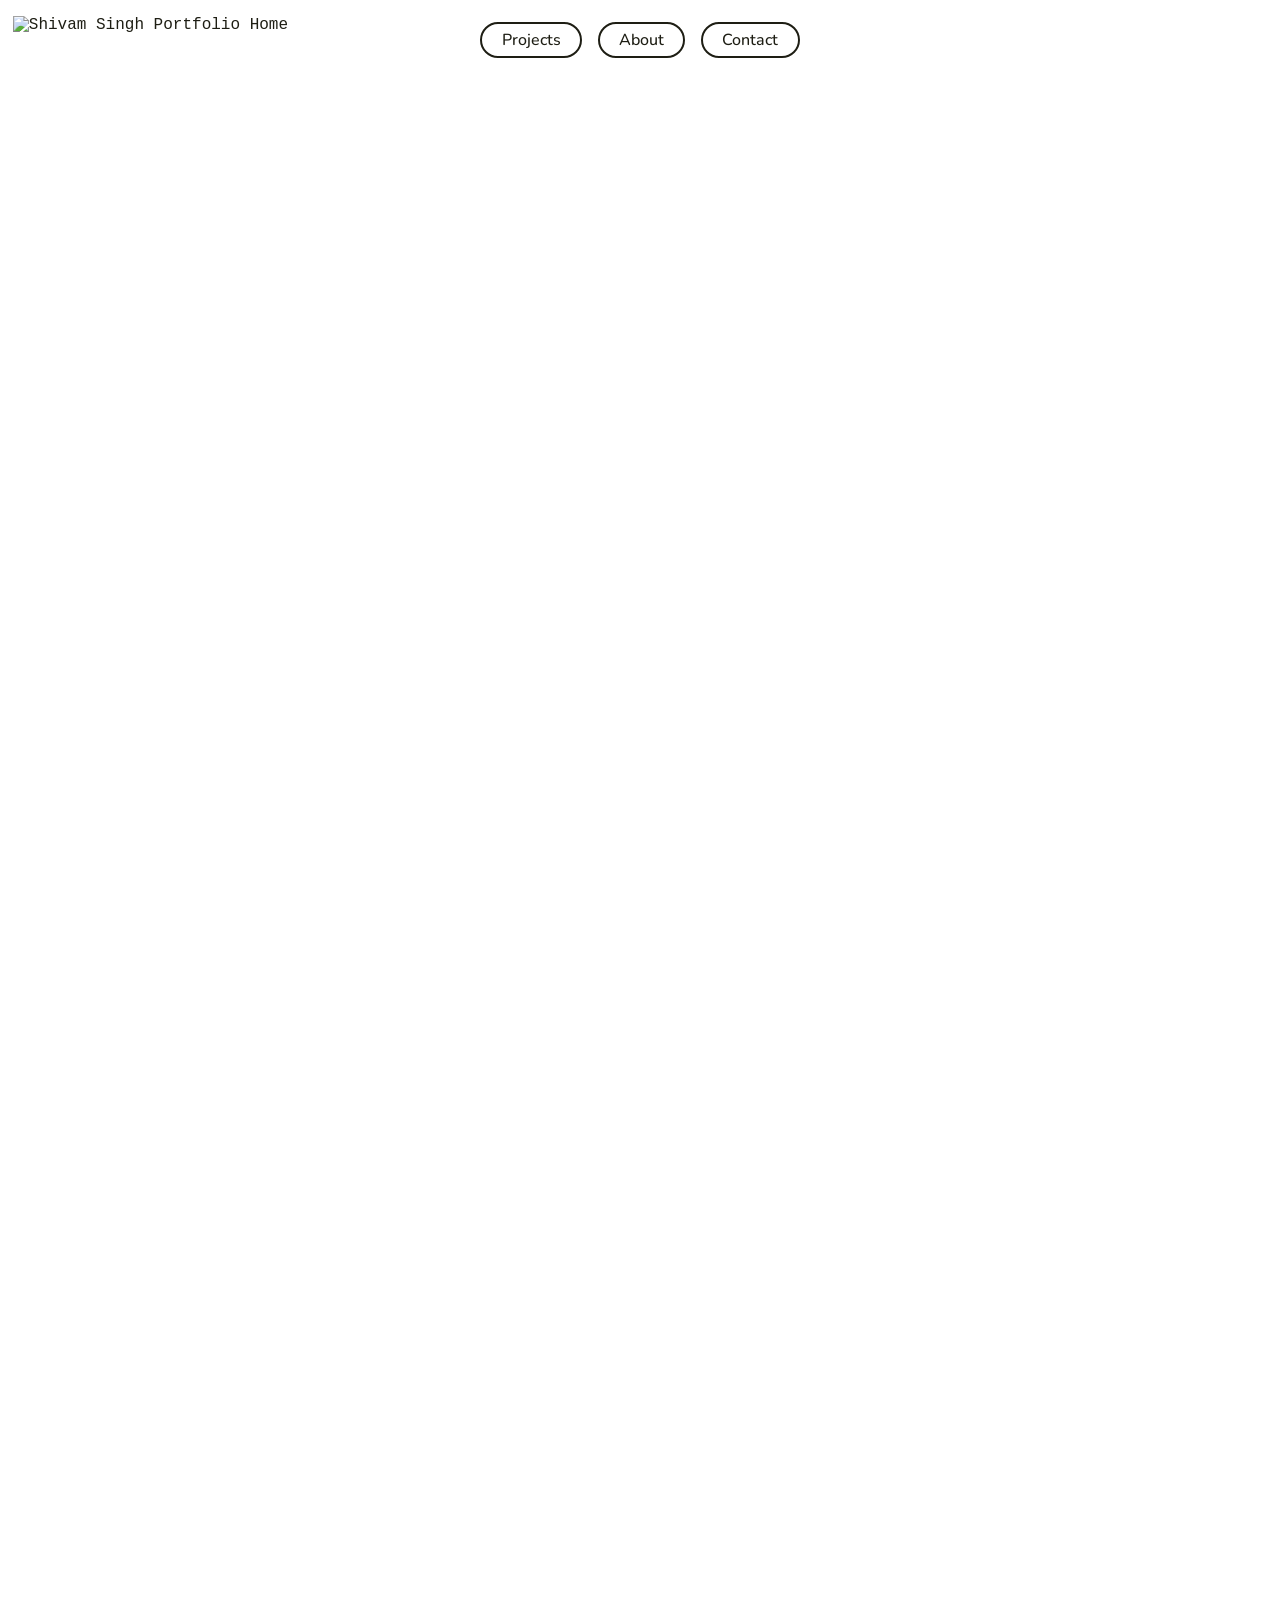
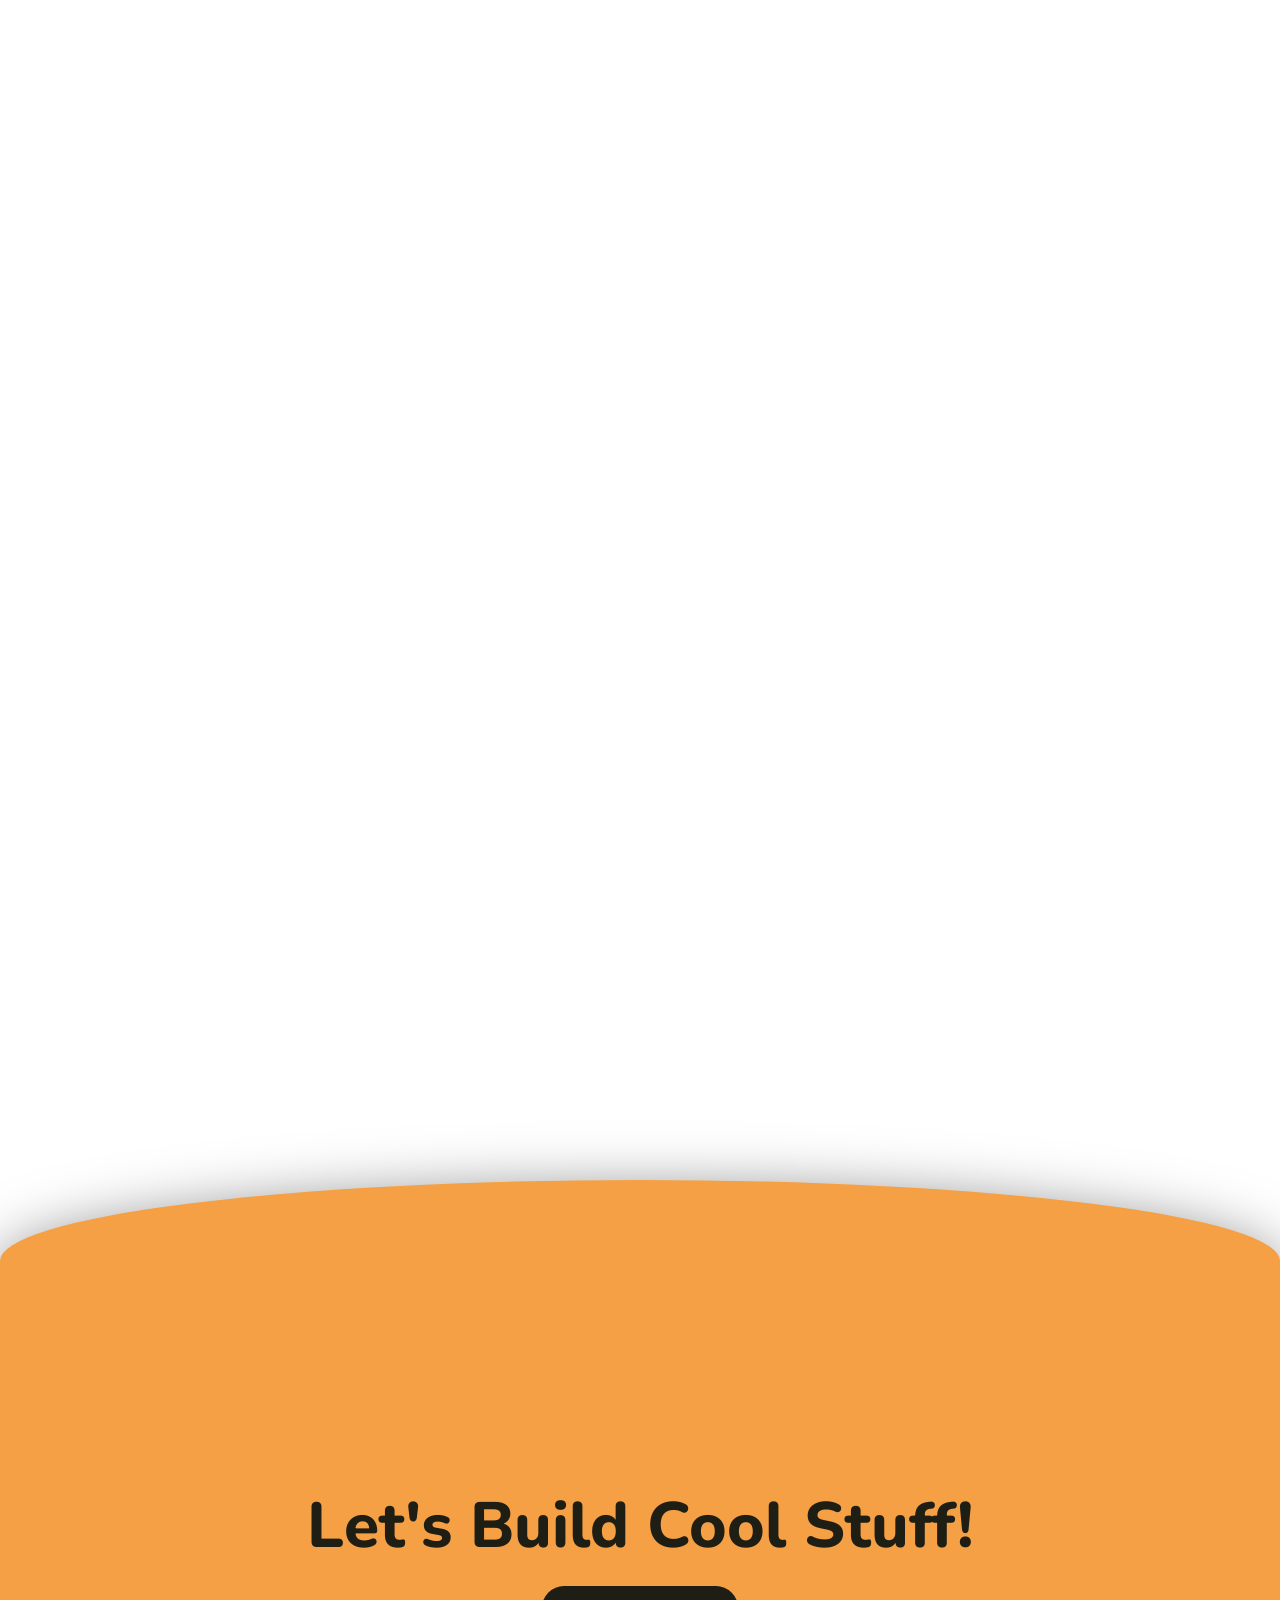
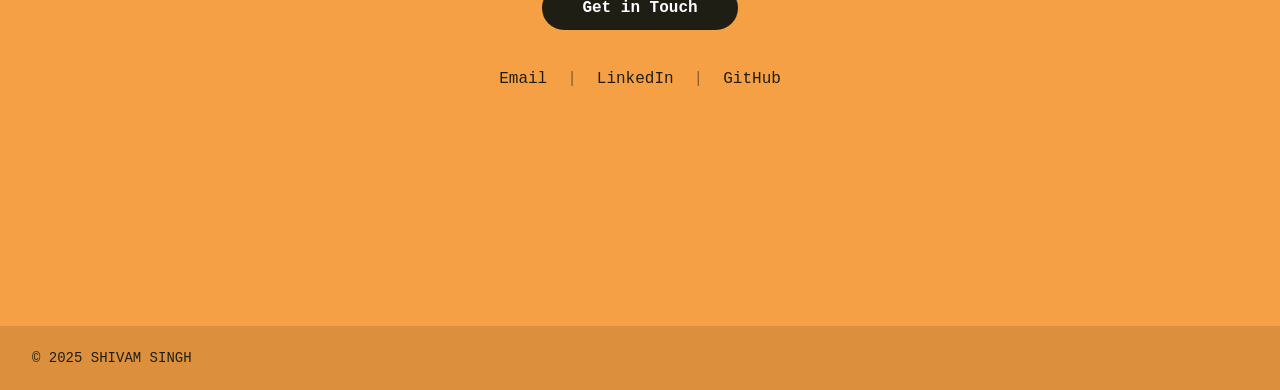
==== index.html @ 08c857c0 "Convert portfolio to Shivam Singh personal website" ====
<!DOCTYPE html>
<html lang="en">

<head>
  <meta charset="UTF-8" />
  <meta name="viewport" content="width=device-width, initial-scale=1.0" />
  <title>Shivam Singh - Engineering, Developer, and Design Portfolio</title>
  <link rel="preconnect" href="https://fonts.googleapis.com">
  <link rel="preconnect" href="https://fonts.gstatic.com" crossorigin>
  <link rel="preconnect" href="https://fonts.googleapis.com">
  <link rel="preconnect" href="https://fonts.gstatic.com" crossorigin>
  <link href="https://fonts.googleapis.com/css2?family=Nunito:wght@400;800&display=swap" rel="stylesheet">
  <link rel="stylesheet" href="https://use.typekit.net/nnb5nol.css">
  <link rel="stylesheet" href="style.css" />
</head>

<body>
  <nav>
    <ul class="sidebar">
      <li><a id="close-sidebar" href="#"><svg xmlns="http://www.w3.org/2000/svg" height="24px" viewBox="0 -960 960 960"
            width="24px">
            <path
              d="m256-200-56-56 224-224-224-224 56-56 224 224 224-224 56 56-224 224 224 224-56 56-224-224-224 224Z" />
          </svg></a></li>
      <li><a href="index.html">Home</a></li>
      <li><a href="projects.html">Projects</a></li>
      <li><a href="about.html">About</a></li>
      <li><a href="contact.html">Contact</a></li>
    </ul>
    <ul>
      <li class="logo">
        <a href="index.html">
          <img src="Assets/boilingName.gif" alt="Shivam Singh Portfolio Home" class="logo-img" />
        </a>
      </li>
      <li class="hideOnMobile nav-link"><a href="projects.html">Projects</a></li>
      <li class="hideOnMobile nav-link"><a href="about.html">About</a></li>
      <li class="hideOnMobile nav-link"><a href="contact.html">Contact</a></li>
      <li class="menu-button"><a id="hamburger-menu" href="#"><svg xmlns="http://www.w3.org/2000/svg" height="24px"
            viewBox="0 -960 960 960" width="24px">
            <path d="M120-240v-80h720v80H120Zm0-200v-80h720v80H120Zm0-200v-80h720v80H120Z" />
          </svg></a></li>
    </ul>
  </nav>

  <main>
    <section class="landing">

      <div class="job-role-container">
        <h2 class="typewriter-animation"></h2>
        <div id="category-drop-zone">
          <span class="placeholder-text">[Drop Here]</span>
        </div>
      </div>

      <h1 id="scroll-title">SHIVAM</h1>
    </section>

    <aside class="bottom-gif" aria-hidden="true">
      <img height="844" width="636" src="Assets/wavingDude.gif" alt="Waving Dude" />
      <aside>
  </main>
  <div class="scroll-down-text wave-text">
    <span class="arrow-icon" aria-hidden="true">
      <svg width="24" height="24" viewBox="0 0 24 24" fill="none" xmlns="http://www.w3.org/2000/svg"
        style="vertical-align:middle;">
        <path d="M12 5v14m0 0l-6-6m6 6l6-6" stroke="#666" stroke-width="2" stroke-linecap="round"
          stroke-linejoin="round" />
      </svg>
    </span>

    <span>S</span><span>c</span><span>r</span><span>o</span><span>l</span><span>l</span>
    <span style="margin-left:0.5ch;"></span>
    <span>D</span><span>o</span><span>w</span><span>n</span>
  </div>

  <div class="categorySelect" role="group" aria-label="Drag and drop job roles" id="role-instructions">
    <span id="Engineer" class="draggable-item" draggable="true">
      <span class="bracket" aria-hidden="true">[</span>Engineer<span class="bracket" aria-hidden="true">]</span>
    </span>
    <span id="Designer" class="draggable-item" draggable="true">
      <span class="bracket" aria-hidden="true">[</span>Designer<span class="bracket" aria-hidden="true">]</span>
    </span>
    <span id="Photographer" class="draggable-item" draggable="true">
      <span class="bracket" aria-hidden="true">[</span>Photographer<span class="bracket" aria-hidden="true">]</span>
    </span>
    <span id="Programmer" class="draggable-item" draggable="true">
      <span class="bracket" aria-hidden="true">[</span>Programmer<span class="bracket" aria-hidden="true">]</span>
    </span>
  </div>

  <section class="temp-section">
  </section>

  <footer class="contact-footer">
    <div class="footer-content-wrapper">
      <h2 class="footer-title">Let's Build Cool Stuff!</h2>
      <a href="contact.html" class="footer-cta-button">Get in Touch</a>

      <div class="footer-links">
        <a href="mailto:singhshivam11230@gmail.com" class="footer-link">Email</a>
        <span class="link-separator" aria-hidden="true">|</span>
        <a href="https://www.linkedin.com/in/shivamnsingh/" target="_blank" rel="noopener noreferrer"
          class="footer-link">LinkedIn</a>
        <span class="link-separator" aria-hidden="true">|</span>
        <a href="https://github.com/shivamnsingh" target="_blank" rel="noopener noreferrer" class="footer-link">GitHub</a>
      </div>
    </div>

    <div class="footer-bottom-bar">
      <p>&copy; 2025 SHIVAM SINGH</p>
    </div>
    <div class="cursor-effects"></div>
  </footer>

  <div class="sidebar-overlay"></div>

  <script type="module" src="./landing-page.js"></script>
  <script type="module" src="./hamburger-menu.js"></script>
  <script type="module" src="./page-effects.js"></script>
</body>

</html>
---- style.css ----
/* #region ======= Global Parameters ======= */
:root {
  /* ===== COLORS ===== */

  --color-text-light: #555666;
  --color-text-error: #dc3545;
  --color-text-error-dark: #721c24;

  --color-black: #1e1e14;
  --color-primary: #F5A045;
  --color-primary-dark: #e8913d;
  --color-white: #ffffff;

  --color-error-bg: #f87680;
  --color-error-border: #f5c6cb;
  --color-success-validation: rgb(69, 201, 80);

  /*Transparent & Shadow Colors */
  --color-shadow-light: rgba(0, 0, 0, 0.1);
  --color-shadow-dark: rgba(0, 0, 0, 0.5);
  --color-overlay-dark: rgba(0, 0, 0, 0.15);
  --color-black-transparent: rgba(30, 30, 20, 0.5);
  --color-primary-transparent: rgba(245, 160, 69, 0.5);
  --color-error-transparent: rgba(220, 53, 69, 0.5);
  --color-success-transparent: rgba(134, 245, 143, 0.5);

  /* ===== TYPOGRAPHY ===== */
  --font-primary: 'interstate-mono', monospace;
  --font-secondary: 'Nunito', sans-serif;

  /* ===== SPACING ===== */
  --gap-small: 0.5rem;
  --gap-medium: 1rem;
  --gap-large: 1.25rem;
  --gap-xl: 2rem;

  /* ===== TRANSITIONS & ANIMATIONS ===== */
  --duration-fast: 0.25s;
  --duration-medium: 0.3s;
  --duration-smooth: 0.35s;
  --duration-slow: 0.5s;
  --duration-xslow: 1s;

  --ease-default: ease;
  --ease-in-out: ease-in-out;
  --ease-out: ease-out;
  --ease-bouncy: cubic-bezier(.4, 1.1, .6, 1);
  --ease-smooth: cubic-bezier(.4, 1, .6, 1);
  --ease-aggressive: cubic-bezier(.4, 2, .6, 1);
  --ease-logo-hover: cubic-bezier(0.075, 0.82, 0.165, 1);
  --wave-delay-base: 0.25s;

  /* ===== BORDERS & RADII ===== */
  --radius-small: 4px;
  --radius-medium: 8px;
  --radius-pill: 999px;
  --border-width-medium: 2px;
  --border-width-thick: 3px;


  /* ===== SHADOWS ===== */
  --shadow-card: 0 4px 12px rgba(0, 0, 0, 0.05);
  --shadow-card-hover: 0 10px 20px var(--color-shadow-light);

  /* ===== Z-INDEXES ===== */
  --z-base: 1;
  --z-content: 2;
  --z-interactive: 10;
  --z-footer: 100;
  --z-nav: 1000;
  --z-overlay: 101;
  --z-sidebar: 1001;

  /* ===== TRANSFORMS ===== */
  --transform-scale-hover: scale(1.1);
  --transform-scale-hover-small: scale(1.05);
  --transform-translate-up-small: translateY(-3px);
}

/*  #endregion */

/* #region ============ BODY STYLES ============ */
* {
  margin: 0;
  padding: 0;
  box-sizing: border-box;
}

html {
  scroll-behavior: smooth;
}

body {
  width: 100%;
  margin: 0;
  padding: 0;
  background: var(--color-white);
  min-height: 100dvh;
  font-family: var(--font-primary);
  font-size: 1rem;
  color: var(--color-black);
}

body.no-scroll {
  overflow: hidden;
  height: 100vh;
  min-height: 100dvh;
}

body.fade-out {
  opacity: 0;
  transition: opacity var(--duration-slow) var(--ease-in-out);
}

.container {
  max-width: 900px;
  margin: 0 auto;
  padding: var(--gap-xl);
}

/*  #endregion */

/* #region ============= Base Typography ============= */
h1,
h2,
h3,
h4,
h5,
h6 {
  font-family: var(--font-secondary);
  color: var(--color-black);
}

p {
  font-family: var(--font-primary);
  font-weight: lighter;
}

a {
  color: inherit;
  text-decoration: none;
}

.footer-title,
.section-title,
.project-info h3,
.gallery-info h4,
.container h1 {
  font-family: var(--font-secondary);
}

/* #endregion */

/* #region ===== NAVIGATION ===== */
nav {
  background: transparent;
  padding: clamp(0.5rem, 2vh, 1rem) 0;
  position: sticky;
  top: 0;
  z-index: var(--z-nav);
  height: clamp(60px, 10vh, 80px);
  display: flex;
  align-items: center;
}

nav ul {
  display: flex;
  align-items: center;
  justify-content: center;
  list-style: none;
  margin: 0;
  padding: 0;
  width: 100%;
  gap: var(--gap-medium);
}

.logo {
  position: absolute;
  left: clamp(0.5rem, 1vw, 2vw);
}

.logo-img {
  height: clamp(38px, 9vw, 48px);
  width: auto;
  display: block;
  transition: transform var(--duration-medium) var(--ease-logo-hover);
}

.logo-img:hover {
  transform: var(--transform-scale-hover);
}

.nav-link {
  border: var(--border-width-medium) solid var(--color-black);
  background-color: var(--color-white);
  border-radius: var(--radius-pill);
  padding: 0.3em 1.2em;
  position: relative;
  overflow: hidden;
  transition: background-color var(--duration-medium), border-color var(--duration-medium), transform var(--duration-medium);
}

.nav-link:hover {
  transform: scale(var(--transform-scale-hover-small));
}

.nav-link a {
  font-weight: 500;
  font-family: var(--font-secondary);
  color: var(--color-black);
  position: relative;
  z-index: var(--z-content);
  transition: color var(--duration-medium);
}

.nav-link::before {
  content: '';
  position: absolute;
  inset: 0;
  background: var(--color-primary);
  border-radius: var(--radius-pill);
  z-index: var(--z-base);
  transform: scaleX(0);
  transform-origin: left;
  transition: transform var(--duration-smooth) var(--ease-smooth);
}

.nav-link:hover::before {
  transform: scaleX(1);
}

.nav-link:hover a {
  color: var(--color-black);
}

/*  #endregion */

/* #region ======= Hamburger Menu ======= */
.menu-button {
  display: none;
  position: absolute;
  right: 1rem;
  top: 50%;
  transform: translateY(-50%);
  height: clamp(48px, 9vw, 64px);
  width: clamp(48px, 9vw, 64px);
}

.menu-button a {
  display: flex;
  align-items: center;
  justify-content: center;
  padding: 0.75rem;
  border-radius: var(--radius-pill);
  transition: background-color var(--duration-medium) var(--ease-default);
  height: 100%;
  width: 100%;
}

.menu-button a:hover {
  background-color: var(--color-primary);
}

/*  #endregion */

/* #region ===== SIDEBAR ===== */
.sidebar {
  position: fixed;
  top: 0;
  right: 0;
  height: 100dvh;
  width: 250px;
  z-index: var(--z-sidebar);
  background-color: var(--color-white);
  box-shadow: -10px 0 10px var(--color-shadow-light);
  display: flex;
  flex-direction: column;
  padding: 6rem 1rem 2rem 1rem;
  gap: var(--gap-medium);
  transform: translateX(100%);
  transition: transform var(--duration-medium) var(--ease-default), visibility var(--duration-medium);
  visibility: hidden;
  justify-content: flex-start;
}

.sidebar.active {
  visibility: visible;
  display: flex;
  transform: translateX(0);
}

.sidebar-overlay {
  position: fixed;
  inset: 0;
  background-color: var(--color-overlay-dark);
  z-index: var(--z-overlay);
  opacity: 0;
  transition: opacity var(--duration-medium) var(--ease-default);
  pointer-events: none;
}

.sidebar-overlay.active {
  opacity: 1;
  pointer-events: auto;
}

/*Sidebar Close Button */
.sidebar li:first-child {
  position: absolute;
  top: calc((clamp(60px, 10vh, 80px) - clamp(38px, 9vw, 48px)) / 2);
  right: 1rem;
  height: clamp(48px, 9vw, 64px);
  width: clamp(48px, 9vw, 64px);
  list-style: none;
  margin: 0;
  padding: 0;
}

.sidebar li:first-child a {
  display: flex;
  align-items: center;
  justify-content: center;
  width: 100%;
  height: 100%;
  padding: 0.75rem;
  border-radius: var(--radius-pill);
  transition: background-color var(--duration-medium) var(--ease-default);
  text-decoration: none;
}

.sidebar li:first-child a:hover {
  background-color: var(--color-primary);
}

/*Sidebar Links */
.sidebar li:not(:first-child) {
  width: 100%;
  list-style: none;
  border: var(--border-width-medium) solid var(--color-black);
  background-color: var(--color-white);
  border-radius: var(--radius-pill);
  padding: 0.3em 1.2em;
  position: relative;
  overflow: hidden;
  transition: border-color var(--duration-medium);
  min-height: 48px;
  flex-shrink: 0;
}

.sidebar li:not(:first-child)::before {
  content: '';
  position: absolute;
  left: 0;
  top: 0;
  right: 0;
  bottom: 0;
  background: var(--color-primary);
  border-radius: var(--radius-pill);
  z-index: var(--z-base);
  transform: scaleX(0);
  transform-origin: left;
  transition: transform var(--duration-smooth) var(--ease-smooth);
}

.sidebar li:hover::before {
  transform: scaleX(1);
}

.sidebar a {
  width: 100%;
  padding: 0.5rem 0;
  text-decoration: none;
  color: var(--color-black);
  font-family: var(--font-primary);
  font-weight: 300;
  position: relative;
  z-index: var(--z-content);
  transition: color var(--duration-medium);
  min-height: 24px;
  display: flex;
  align-items: center;
  font-size: 1rem;
}

.sidebar li:hover a {
  color: var(--color-black);
}

/*  #endregion */

/* #region ===== TEMP SECTION ===== */
.temp-section {
  min-height: 200dvh;
  padding: var(--gap-xl) 0;
  background: var(--color-white);
  text-align: center;
}

.temp-section-small {
  min-height: 100dvh;
  padding: var(--gap-xl) 0;
  background: var(--color-white);
  text-align: center;
}

/*  #endregion */

/* #region ===== FOOTER ===== */
.contact-footer {
  position: sticky;
  z-index: var(--z-base);
  display: flex;
  flex-direction: column;
  justify-content: space-between;
  align-items: center;
  height: 90dvh;
  padding-top: 4rem;
  background-color: var(--color-primary);
  border-radius: 50% / 10%;
  border-bottom-left-radius: 0;
  border-bottom-right-radius: 0;
  filter: drop-shadow(0 12px 30px var(--color-shadow-dark));
  overflow: hidden;
  z-index: var(--z-footer);
}

.footer-content-wrapper {
  display: flex;
  flex-direction: column;
  align-items: center;
  justify-content: center;
  flex-grow: 1;
  width: 100%;
  max-width: 800px;
  padding: var(--gap-xl) 1rem;
  position: relative;
  z-index: var(--z-content);
  text-align: center;
}

.footer-title {
  font-weight: 800;
  font-size: clamp(2.5rem, 8vw, 4rem);
  margin-bottom: 1rem;
}

.footer-subtitle {
  font-size: clamp(1rem, 2.5vw, 1.25rem);
  color: var(--color-black);
  max-width: 550px;
  line-height: 1.6;
  margin: 0 auto 1.5rem;
}

.footer-cta-button {
  display: inline-block;
  font-weight: 600;
  color: var(--color-white);
  background-color: var(--color-black);
  padding: 0.8em 2.5em;
  border-radius: var(--radius-pill);
  transition: transform var(--duration-fast) var(--ease-bouncy), background-color var(--duration-fast) var(--ease-default);
}

.footer-cta-button:hover {
  background-color: var(--color-white);
  color: var(--color-black);
  transform: var(--transform-scale-hover-small);
}

.footer-links {
  display: flex;
  align-items: center;
  justify-content: center;
  gap: var(--gap-large);
  margin-top: 2.5rem;
  flex-wrap: wrap;
}

.footer-link {
  font-weight: 500;
  color: var(--color-black);
  position: relative;
}

.footer-link::after {
  content: '';
  position: absolute;
  width: 100%;
  height: 2px;
  bottom: -4px;
  left: 0;
  background-color: var(--color-black);
  transform: scaleX(0);
  transform-origin: bottom right;
  transition: transform var(--duration-fast) var(--ease-out);
}

.footer-link:hover::after {
  transform: scaleX(1);
  transform-origin: bottom left;
}

.link-separator {
  color: var(--color-black-transparent);
  user-select: none;
}

.footer-bottom-bar {
  width: 100%;
  padding: 1.5rem var(--gap-xl);
  background-color: var(--color-shadow-light);
  position: relative;
  z-index: var(--z-content);
}

.footer-bottom-bar p {
  margin: 0;
  font-size: 0.875rem;
}

/*  #endregion */

/* #region =================================== LANDING PAGE =================================== */
.landing {
  margin: 0;
  position: relative;
  min-height: 100dvh;
  width: 100%;
  max-width: 100vw;
  display: flex;
  flex-direction: column;
  align-items: center;
  justify-content: center;
  gap: var(--gap-xl);
}

.job-role-container {
  position: fixed;
  z-index: var(--z-interactive);
  top: calc(45vh - 3.5rem);
  left: 50%;
  transform: translateX(-50%);
  display: flex;
  align-items: center;
  gap: var(--gap-small);
  white-space: nowrap;
}

/* #region ===== TYPEWRITER ANIMATION ===== */
.typewriter-animation {
  font-family: var(--font-primary);
  font-size: clamp(1rem, 1.1rem + 3vw, 4rem);
  font-weight: 300;
  letter-spacing: 0.106em;
  color: var(--color-black);
  display: inline-block;
  white-space: nowrap;
  overflow: hidden;
  border-right: 4px solid var(--color-black);
  animation: blinkingCursor 650ms steps(50) infinite normal;
  width: auto;
  opacity: 1;
  will-change: opacity, transform;
  transition: left var(--duration-xslow) var(--ease-bouncy),
    transform var(--duration-xslow) var(--ease-bouncy),
    opacity var(--duration-slow) var(--ease-out);
}

@keyframes blinkingCursor {
  from {
    border-right-color: var(--color-black);
  }

  to {
    border-right-color: transparent;
  }
}

/* ===== SCROLL TITLE ===== */
#scroll-title {
  position: absolute;
  width: 100%;
  top: calc(45vh - 7rem);
  left: 0;
  transform: none;
  color: var(--color-black);
  font-weight: 800;
  font-family: var(--font-secondary);
  font-size: clamp(2rem, 1rem + 8vw, 8rem);
  text-align: center;
  white-space: nowrap;
  overflow: hidden;
  line-height: 1.1;
  padding: 0.5em 1rem;
  word-break: break-word;
  opacity: 0;
  transition: transform var(--duration-medium) var(--ease-aggressive), opacity var(--duration-medium);
  will-change: transform, opacity;
}

/* ===== BOTTOM GIF ===== */
.bottom-gif {
  user-select: none;
  position: fixed;
  bottom: 0;
  left: 0%;
  transform: translateX(-50%) translateY(100px);
  display: flex;
  justify-content: center;
  align-items: flex-end;
  pointer-events: none;
  z-index: var(--z-interactive);
  opacity: 0;
  will-change: transform, opacity;
  width: 100vw;
  overflow: hidden;
  height: auto;
}

.bottom-gif img {
  user-select: none;
  margin-bottom: 0;
  mix-blend-mode: multiply;
  background: transparent;
  width: auto;
  height: clamp(250px, 40vh, 550px);
  display: block;
  margin: 0 auto;
}

/*  #endregion */

/* #region ===== SCROLL INDICATOR ===== */
.scroll-down-text {
  position: fixed;
  top: 66vh;
  right: 2vw;
  display: flex;
  align-items: center;
  font-size: clamp(0.7rem, 3vw, 1rem);
  font-family: var(--font-primary);
  font-weight: 300;
  color: var(--color-text-light);
  z-index: var(--z-interactive);
  background: transparent;
  padding: clamp(0.25rem, 1vw, 0.5rem) clamp(0.5rem, 2vw, 1rem);
  border-radius: var(--radius-medium);
  pointer-events: none;
  gap: clamp(0.1rem, 0.5vw, 0.25rem);
  opacity: 0;
  will-change: opacity;
}

.arrow-icon {
  display: flex;
  align-items: center;
  margin-right: clamp(0.1rem, 0.5vw, 0.25rem);
}

.arrow-icon svg {
  width: clamp(16px, 4vw, 24px);
  height: clamp(16px, 4vw, 24px);
}

/*  #endregion */

/* #region ===== DRAG AND DROP NAVIGATION ===== */
.categorySelect {
  position: fixed;
  top: calc(51vh + 1rem);
  scale: 1.3;
  left: 20%;
  right: 20%;
  transform: translateX(-50%);
  display: flex;
  flex-wrap: nowrap;
  justify-content: center;
  gap: 0.5rem;
  max-width: min(95vw, 850px);
  font-size: min(1rem, 2vw);
  font-weight: 500;
  font-family: var(--font-primary);
  border: var(--border-width-thick) dashed var(--color-black);
  border-radius: var(--radius-medium);
  padding: 0.75rem 1rem;
  z-index: var(--z-interactive);
  cursor: grab;
  pointer-events: auto;
  will-change: opacity;
  opacity: 0;
  transition: opacity 0.7s var(--ease-smooth), transform var(--duration-medium);
}

.categorySelect.visible {
  opacity: 1;
}

.categorySelect.scrolled {
  animation: wave 3s ease-in-out infinite;
  opacity: 1;
  will-change: opacity;
  justify-content: center;
  top: calc(51vh + 1rem);
  left: 20%;
  right: 20%;
  scale: 1.3;
}

.categorySelect span[draggable="true"] {
  display: inline-block;
  padding: 0.5em 0.5em;
  margin: 0.2em;
  user-select: none;
  color: var(--color-black);
  animation: wave 2s ease-in-out infinite;
  transition: all 0.2s var(--ease-default);
}

.categorySelect span[draggable="true"]:hover {
  border: var(--border-width-medium) solid var(--color-black);
  border-radius: var(--radius-pill);
  animation: wave 2s ease-in-out infinite, shake 0.3s ease-in-out infinite;
  padding: 0.52em 1.2em;
}

.categorySelect .bracket {
  color: var(--color-primary);
  font-weight: 800;
  display: inline;
  padding: 0.2em 0.1em;
  margin: 0;
  animation: none;
  border: none;
  transition: none;
}

/*  #endregion */

/*Category Drop Zone */
#category-drop-zone {
  opacity: 0;
  border-bottom: 4px solid var(--color-primary);
  background: transparent;
  min-width: 200px;
  min-height: 60px;
  display: none;
  align-items: center;
  justify-content: flex-start;
  transition: all var(--duration-medium) var(--ease-smooth), opacity 0.7s var(--ease-in-out);
}

#category-drop-zone.scrolled {
  display: inline-flex;
  opacity: 1;
  transition: all var(--duration-medium) var(--ease-smooth), opacity 0.7s var(--ease-in-out);
}

#category-drop-zone.drag-over {
  background: var(--color-primary-transparent);
  border-color: var(--color-primary);
  transform: translateX(-50%) var(--transform-scale-hover-small);
}

.placeholder-text {
  color: var(--color-black);
  font-style: italic;
  font-size: clamp(1rem, 1.1rem + 3vw, 4rem);
  font-weight: 300;
  text-align: left;
  opacity: 0.5;
}

#category-drop-zone span[draggable="true"] {
  font-family: var(--font-primary);
  font-size: clamp(1rem, 1.1rem + 3vw, 4rem);
  text-align: left;
  font-weight: 300;
  cursor: grab;
  color: var(--color-black);
  padding: 0.5rem 1rem;
  border-radius: var(--radius-medium);
}

/*  #endregion */

/* #region =================================== PROJECTS PAGE =================================== */
.page-header {
  text-align: center;
  padding: 4rem var(--gap-xl);
}

.page-header h1 {
  font-size: clamp(2.5rem, 8vw, 5rem);
  font-weight: 600;
  color: var(--color-black);
  margin-bottom: 0.5rem;
}

.page-header .subtitle {
  font-size: clamp(1rem, 2.5vw, 1.25rem);
  color: var(--color-black);
  max-width: 600px;
  margin: 0 auto;
}

.project-section {
  cursor: pointer;
  padding: 4rem;
  border-top: var(--border-width-medium) solid var(--color-black);
}

.section-title {
  font-family: var(--font-secondary);
  font-size: clamp(2rem, 6vw, 3rem);
  color: var(--color-black);
  margin-bottom: 2.5rem;
  text-align: center;
  position: relative;

}

.project-list {
  display: grid;
  grid-template-columns: repeat(auto-fit, minmax(300px, 1fr));
  gap: var(--gap-xl);
  list-style: none;
  padding: 0;
  margin: 0;
}

.project-card {
  max-width: 500px;
  margin: 0 auto;
  background-color: var(--color-white);
  border: var(--border-width-thick) solid var(--color-black);
  border-radius: var(--radius-medium);
  overflow: hidden;
  box-shadow: var(--shadow-card);
  transition: transform var(--duration-medium) var(--ease-default),
    box-shadow var(--duration-medium) var(--ease-default);
  display: flex;
  flex-direction: column;
}

.project-card:hover {
  transform: var(--transform-scale-hover-small);
  box-shadow: var(--shadow-card-hover);
  border-color: var(--color-primary);
}

.project-image {
  width: 100%;
  height: 200px;
  border-bottom: var(--border-width-medium) solid var(--color-black);
  display: flex;
  align-items: center;
  justify-content: center;
  overflow: hidden;
}

.project-image img {
  width: 100%;
  object-fit: contain;
  object-position: center;
}

.project-info {
  padding: 1.5rem;
  flex-grow: 1;
  display: flex;
  flex-direction: column;
}

.project-info h3 {
  font-size: 1.5rem;
  color: var(--color-black);
  margin-bottom: 0.5rem;
}

.project-info p {
  color: var(--color-text-light);
  line-height: 1.6;
  flex-grow: 1;
  margin-bottom: 1.5rem;
}

.project-link {
  display: inline-block;
  text-align: center;
  padding: 0.6em 1.2em;
  border: var(--border-width-medium) solid var(--color-black);
  border-radius: var(--radius-pill);
  color: var(--color-black);
  font-weight: 500;
  text-decoration: none;
  margin-top: auto;
  position: relative;
  overflow: hidden;
  z-index: var(--z-base);
  transition: color var(--duration-medium);
}

.project-link::before {
  content: '';
  position: absolute;
  inset: 0;
  background: var(--color-primary);
  border-radius: var(--radius-pill);
  z-index: -1;
  transform: scaleX(0);
  transform-origin: left;
  transition: transform var(--duration-smooth) var(--ease-smooth);
}

.project-link:hover::before {
  transform: scaleX(1);
}

/* #endregion */

/* #region ========== Photography Section Styles ==========*/
#photography-page .container {
  max-width: 100%;
  padding-left: min(5rem, 5vh);
  padding-right: min(5rem, 5vh);
}

.gallery-section {
  margin-bottom: var(--gap-xl);
}

.gallery-grid {
  display: grid;
  grid-template-columns: 1fr;
  gap: var(--gap-xl);
}

.gallery-item {
  position: relative;
  overflow: hidden;
  border-radius: var(--radius-medium);
  box-shadow: var(--shadow-card);
  transition: transform var(--duration-medium) var(--ease-default),
    box-shadow var(--duration-medium) var(--ease-default);

}

.gallery-item:hover {
  transform: var(--transform-scale-hover-small);
  box-shadow: var(--shadow-card-hover);
}

.gallery-item img {
  width: 100%;
  height: auto;
  display: block;
}

.gallery-overlay {
  position: absolute;
  inset: 0;
  background: var(--color-shadow-dark);
  opacity: 0;
  transition: opacity var(--duration-medium) var(--ease-default);
}

.gallery-item:hover .gallery-overlay {
  opacity: 1;
}

.gallery-info {
  position: absolute;
  bottom: 0;
  left: 0;
  right: 0;
  padding: 1rem;
  color: var(--color-white);
}

.gallery-info h4 {
  margin: 0;
  font-size: 1.25rem;
  color: var(--color-white);
}

.gallery-info p {
  margin: 0;
  font-size: 0.875rem;
}

.portrait-grid .gallery-item img {
  height: 100%;
  object-fit: cover;
}

.gallery-placeholder {
  background-color: var(--color-shadow-light);
  border-radius: var(--radius-medium);
  box-shadow: var(--shadow-card);
  border: var(--border-width-thick) dashed var(--color-black);
}

/* #endregion */

/* #region ========== 3d Models and Design Styles ==========*/
.modal-overlay {
  position: fixed;
  inset: 0;
  background-color: var(--color-overlay-dark);
  z-index: var(--z-nav);
  display: none;
  align-items: center;
  justify-content: center;
  opacity: 0;
  transition: opacity var(--duration-medium) var(--ease-in-out);
}

.modal-overlay.active {
  display: flex;
  opacity: 1;
}

.modal-content {
  background-color: var(--color-white);
  padding: 2rem;
  border-radius: var(--radius-medium);
  box-shadow: var(--shadow-card-hover);
  position: relative;
  width: 90vw;
  height: 85vh;
  max-width: 1200px;
  display: flex;
  flex-direction: column;
}

.modal-close {
  position: absolute;
  top: 0.1rem;
  right: 0.5rem;
  font-size: 2rem;
  font-weight: bold;
  color: var(--color-text-light);
  background: none;
  border: none;
  cursor: pointer;
  transition: color var(--duration-fast);
}

.modal-close:hover {
  color: var(--color-black);
}

#model-canvas-container {
  flex-grow: 1;
  width: 100%;
  height: 100%;
  overflow: hidden;
}

#model-canvas-container canvas {
  width: 100% !important;
  height: 100% !important;
}

.modal-instructions {
  text-align: center;
  color: var(--color-text-light);
  margin-top: 1rem;
  font-style: italic;
}

/* #endregion */

/* #region =================================== CONTACT PAGE =================================== */
.container h1 {
  font-size: clamp(2rem, 6vw, 3rem);
  font-weight: 600;
  color: var(--color-black);
  text-align: center;
  margin-bottom: 1rem;
}

.form-messages {
  margin-bottom: var(--gap-xl);
  padding: 1rem;
  border-radius: var(--radius-medium);
  display: none;
  animation: slideIn var(--duration-medium) var(--ease-out);
}

.form-messages.success {
  background-color: var(--color-primary);
  color: var(--color-white);
  display: block;
}

.form-messages.error {
  background-color: var(--color-error-bg);
  color: var(--color-text-error-dark);
  display: block;
}

@keyframes slideIn {
  from {
    opacity: 0;
    transform: translateY(-10px);
  }

  to {
    opacity: 1;
    transform: translateY(0);
  }
}

.form-group {
  margin-bottom: 1.5rem;
  position: relative;
}

.form-group.message-group {
  flex: 1;
  display: flex;
  flex-direction: column;
}

/*Labels */
form label {
  display: block;
  font-family: var(--font-secondary);
  font-weight: 600;
  margin-bottom: 0.5rem;
  color: var(--color-black);
}

.required {
  color: var(--color-text-error);
  font-weight: bold;
  margin-left: 0.25rem;
}

.optional {
  color: var(--color-text-light);
  font-weight: normal;
  font-style: italic;
  font-size: 0.9em;
  margin-left: 0.25rem;
}


/*Input Fields */
form input[type="text"],
form input[type="email"],
form input[type="tel"],
form textarea {
  width: 100%;
  max-width: none;
  padding: 0.75rem;
  border: var(--border-width-medium) solid var(--color-black);
  border-radius: var(--radius-medium);
  font-family: var(--font-secondary);
  font-size: 1rem;
  transition: border-color var(--duration-medium) var(--ease-default),
    box-shadow var(--duration-medium) var(--ease-default);
  background-color: var(--color-white);
}

form input:focus,
form textarea:focus {
  outline: none;
  border-color: var(--color-primary);
  box-shadow: var(--shadow-focus-primary);
}

form input.error-field,
form textarea.error-field {
  border-color: var(--color-text-error);
  box-shadow: 0 0 0 3px var(--color-error-transparent);
}

form input.success-field,
form textarea.success-field {
  border-color: var(--color-success-validation);
  box-shadow: 0 0 0 3px var(--color-success-transparent);
}

form textarea {
  resize: none;
  overflow-y: auto;
  min-height: calc(30vh - 100px);
  max-height: calc(40vh - 100px);
  height: calc(35vh - 100px);
  line-height: 1.5;
}

.message-footer {
  display: flex;
  justify-content: space-between;
  align-items: center;
  margin-top: 0.5rem;
}

.field-hint {
  font-size: 0.875rem;
  color: var(--color-text-light);
  margin-top: 0.25rem;
}

.character-counter {
  font-size: 0.875rem;
  color: var(--color-text-light);
  font-weight: 500;
}

.character-counter.warning {
  color: var(--color-primary);
}

.character-counter.valid {
  color: var(--color-success-validation);
}

.error-message {
  color: var(--color-text-error);
  font-size: 0.875rem;
  margin-top: 0.5rem;
  display: block;
  min-height: 1.2em;
  line-height: 1.2;
  animation: errorSlide var(--duration-medium) var(--ease-out);
}

.error-message:empty {
  display: none;
}

@keyframes errorSlide {
  from {
    opacity: 0;
    transform: translateY(-5px);
  }

  to {
    opacity: 1;
    transform: translateY(0);
  }
}

.submit-button {
  width: 100%;
  padding: 1rem var(--gap-xl);
  background: linear-gradient(135deg, var(--color-black) 0%, var(--color-black) 100%);
  color: var(--color-white);
  border: none;
  border-radius: var(--radius-medium);
  font-family: var(--font-primary);
  font-size: 1rem;
  font-weight: 500;
  cursor: pointer;
  transition: all var(--duration-medium) var(--ease-aggressive);
  position: relative;
  overflow: hidden;
  margin-top: 1rem;
  display: flex;
  align-items: center;
  justify-content: center;
  gap: 0.5rem;
}

.submit-button:hover:not(:disabled) {
  background: linear-gradient(135deg, var(--color-primary) 0%, var(--color-primary-dark) 100%);
  transform: var(--transform-scale-hover-small);
  box-shadow: var(--shadow-card-hover);
}

.submit-button:active:not(:disabled) {
  transform: translateY(0);
}

.submit-button:disabled {
  background: var(--color-text-light);
  cursor: not-allowed;
  transform: none;
  box-shadow: none;
}

.button-spinner {
  width: 20px;
  height: 20px;
  border: 2px solid transparent;
  border-top: 2px solid var(--color-white);
  border-radius: 50%;
  animation: spin 1s linear infinite;
  display: none;
}

.submit-button.loading .button-spinner {
  display: block;
}

.submit-button.loading .button-text {
  margin-right: 0.5rem;
}

@keyframes spin {
  0% {
    transform: rotate(0deg);
  }

  100% {
    transform: rotate(360deg);
  }
}

/* #endregion */

/* #region =================================== ABOUT PAGE =================================== */

.about-page-main {
  height: 150dvh;
}

.about-page-main.container {
  max-width: 1200px;
  padding-left: 1rem;
  padding-right: 1rem;
}

.scroll-animation-container {
  position: sticky;
  top: 25%;
  height: 100vh;
  display: flex;
  align-items: center top;
  justify-content: center;
  padding: 2rem 1rem;
}

.sticky-wrapper {
  display: flex;
  align-items: flex-start;
  gap: 4rem;
  width: 100%;
  max-width: 1100px;
  height: auto;
}

.text-block {
  position: absolute;
  top: 0;
  left: 0;
  width: 100%;
  max-width: 600px;
  opacity: 0;
  transform: translateY(20px);
  transition: opacity 0.6s ease-in-out, transform 0.6s ease-in-out;
  padding-right: 2rem;
}

/* Photo Coin Styles */
.about-image-stack {
  perspective: 1000px;
  width: 30vh;
  height: 30vh;
  flex-shrink: 0;
}

.headshot {
  top: 5vh;
  position: relative;
  width: 100%;
  height: 100%;
  transition: transform 0.8s;
  transform-style: preserve-3d;
  display: grid;
  place-items: center;
}

.headshot::before {
  content: '';
  position: absolute;
  inset: 0;
  border: var(--border-width-thick) solid var(--color-black);
  border-radius: 50%;
  backface-visibility: hidden;
  -webkit-backface-visibility: hidden;
}

.headshot.flipped {
  transform: rotateY(180deg);
  top: 10vh;
}

.headshot-face {
  position: absolute;
  width: 100%;
  height: 100%;
  object-fit: cover;
  background-position: center;
  backface-visibility: hidden;
  -webkit-backface-visibility: hidden;
  border-radius: 50%;
}

.real-photo {
  transform: rotateY(180deg);
}

/* Text Stack Styles */
.about-text-stack {
  position: relative;
  flex: 1;
  height: auto;
}

.text-block {
  position: absolute;
  top: 0;
  left: 0;
  width: 100%;
  opacity: 0;
  transform: translateY(20px);
  transition: opacity 0.6s ease-in-out, transform 0.6s ease-in-out;
  padding-right: 2rem;
}

.text-block.is-visible {
  opacity: 1;
  transform: translateY(0);
}

.text-block h1 {
  text-align: left;
  font-size: clamp(1.8rem, 5vw, 3rem);
  font-weight: 600;
  color: var(--color-black);
  margin-bottom: 1rem;
  font-family: var(--font-secondary);
}

.block-text {
  font-size: clamp(1rem, 2.5vw, 1.2rem);
  line-height: 1.6;
  color: var(--color-text-light);
  margin-bottom: 1.5rem;
  font-family: var(--font-primary);
  letter-spacing: 0.01em;
}


.resume-btn {
  display: inline-block;
  font-weight: 600;
  font-family: var(--font-primary);
  text-align: center;
  color: var(--color-black);
  background-color: transparent;
  border: var(--border-width-medium) solid var(--color-black);
  padding: 0.75em 1.25em;
  border-radius: var(--radius-pill);
  transition: transform var(--duration-medium) var(--ease-aggressive),
    background-color var(--duration-medium) var(--ease-default);
  margin-top: var(--gap-large);
}

.resume-btn:hover {
  background-color: var(--color-primary);
  color: var(--color-black);
  transform: scale(1.05);
}

@media (max-width: 1200px) {
  .sticky-wrapper {
    gap: 4rem;
    max-width: 1100px;
  }
}

@media (max-width: 768px) {
  .scroll-animation-container {
    padding: 1rem;
    align-items: flex-start;
    padding-top: 3rem;
  }

  .sticky-wrapper {
    display: block;
    text-align: left;
    max-width: none;
  }

  .about-image-stack {
    width: 28vh;
    height: 28vh;
    margin: 0 auto 2rem auto;
    display: flex;
    justify-content: center;
    align-items: center;
  }

  .about-text-stack {
    width: 100%;
    max-width: 500px;
    margin: 0 auto;
    position: relative;
  }

  .text-block {
    padding-right: 0;
    position: absolute;
    top: 0vh;
    left: 0;
    transform: translateY(0);
    margin-bottom: 0;
    width: 100%;
  }

  .headshot,
  .headshot.flipped {
    top: 0vh;
  }
}

@media (max-width: 480px) {
  .scroll-animation-container {
    padding-top: 1rem;
  }

  .sticky-wrapper {
    gap: 1.5rem;
  }

  .about-image-stack {
    width: 25vh;
    height: 25vh;
  }

  .about-text-stack {
    margin-top: 0;
  }

  .text-block h1 {
    text-align: center;
    font-size: 1.8rem;
  }

  .block-text {
    font-size: 0.9rem;
  }
}

/* #endregion */

/* #region ===== CURSOR EFFECTS ===== */
.cursor-effects {
  opacity: 0;
  transform: scale(0);
  transition: opacity var(--duration-medium) var(--ease-default),
    transform var(--duration-medium) var(--ease-default);
  position: absolute;
  z-index: var(--z-base);
  width: 9vh;
  height: 9vh;
  border-radius: 50%;
  background-color: var(--color-white);
  pointer-events: none;
}

/*  #endregion */

/* #region ===== ANIMATIONS ===== */
@keyframes wave {

  0%,
  100% {
    transform: translateY(0);
  }

  50% {
    transform: translateY(-0.33rem);
  }
}

@keyframes shake {
  0% {
    transform: rotate(3deg);
  }

  50% {
    transform: rotate(-3deg);
  }

  100% {
    transform: rotate(3deg);
  }
}


/*Wave Text Animation */
.wave-text span {
  display: inline-block;
  font-size: 1.5rem;
  animation: wave 2s ease-in-out infinite;
}

/* #region Character delays for wave text */
.wave-text span:nth-child(2) {
  animation-delay: 0s;
}

.wave-text span:nth-child(3) {
  animation-delay: 0.07s;
}

.wave-text span:nth-child(4) {
  animation-delay: 0.14s;
}

.wave-text span:nth-child(5) {
  animation-delay: 0.21s;
}

.wave-text span:nth-child(6) {
  animation-delay: 0.28s;
}

.wave-text span:nth-child(8) {
  animation-delay: 0.35s;
}

.wave-text span:nth-child(9) {
  animation-delay: 0.42s;
}

.wave-text span:nth-child(10) {
  animation-delay: 0.49s;
}

.wave-text span:nth-child(11) {
  animation-delay: 0.56s;
}

.wave-text span:nth-child(12) {
  animation-delay: 0.63s;
}

/*  #endregion */

/* #region Category select wave delays */
.categorySelect span:nth-child(1) {
  animation-delay: 0s, 0s;
}

.categorySelect span:nth-child(2) {
  animation-delay: calc(var(--wave-delay-base) * 1), 0s;
}

.categorySelect span:nth-child(3) {
  animation-delay: calc(var(--wave-delay-base) * 2), 0s;
}

.categorySelect span:nth-child(4) {
  animation-delay: calc(var(--wave-delay-base) * 3), 0s;
}

/*  #endregion */
/*  #endregion */

/* #region =================================== MEDIA QUERIES =================================== */

/*Desktop Navigation */
@media (min-width: 769px) {
  .hideOnMobile {
    display: list-item !important;
  }
}

/* #region Mobile Navigation */
@media (max-width: 768px) {
  .menu-button {
    display: flex !important;
  }

  .hideOnMobile {
    display: none !important;
  }

  .contact-footer {
    padding-top: var(--gap-xl);
    min-height: auto;
  }

  .footer-links {
    flex-direction: column;
  }

  .link-separator {
    display: none;
  }

  .container {
    padding: 1rem;
  }

  form textarea {
    min-height: calc(25vh - 80px);
    max-height: calc(35vh - 80px);
    height: calc(30vh - 80px);
  }

  .field-hint {
    font-size: 0.8rem;
    flex: 1;
    margin-right: 0.5rem;
  }

  .character-counter {
    font-size: 0.8rem;
    flex-shrink: 0;
    white-space: nowrap;
  }

  .about-container {
    flex-direction: column;
  }

  .scroll-down-text {
    position: fixed;
    top: calc(50vh + 4rem);
    left: 50%;
    right: auto;
    transform: translateX(-50%);
    text-align: center;
    width: auto;
    justify-content: center;
  }
}

/*Small Mobile Sidebar */
@media (max-width: 400px) {
  .sidebar {
    width: 100%;
  }
}

/*Small Devices */
@media (max-width: 480px) {
  .bottom-gif img {
    height: clamp(200px, 27vh, 350px);
  }

  .scroll-down-text {
    top: 60vh;
    font-size: clamp(0.6rem, 2.5vw, 0.8rem);
    padding: clamp(0.2rem, 0.8vw, 0.4rem) clamp(0.4rem, 1.5vw, 0.8rem);
    gap: clamp(0.05rem, 0.3vw, 0.15rem);
    right: clamp(0.5rem, 1vw, 2vw);
  }
}

@media (max-width: 460px) {
  .job-role-container {
    flex-direction: column;
    align-items: center;
    gap: var(--gap-small);
  }

  #category-drop-zone {
    margin-left: 0;
    justify-content: center;
    min-height: 50px;
  }
}

/* responsiveness for gallery columns kept once */
@media (min-width: 600px) {
  .gallery-grid {
    grid-template-columns: repeat(2, 1fr);
  }
}

@media (min-width: 900px) {
  .gallery-grid {
    grid-template-columns: repeat(3, 1fr);
  }
}

/*Accessibility */
@media (prefers-contrast: high) {

  form input,
  form textarea {
    border-width: var(--border-width-thick);
  }

  .error-message {
    font-weight: bold;
  }
}

@media (prefers-reduced-motion: reduce) {

  .form-messages,
  .error-message,
  .submit-button {
    animation: none;
    transition: none;
  }

  .wave-text span,
  .categorySelect span[draggable="true"] {
    animation: none;
    border: none;
  }
}

.sr-only {
  position: absolute;
  width: 1px;
  height: 1px;
  padding: 0;
  margin: -1px;
  overflow: hidden;
  clip: rect(0, 0, 0, 0);
  white-space: nowrap;
  border: 0;
}

/* #endregion */
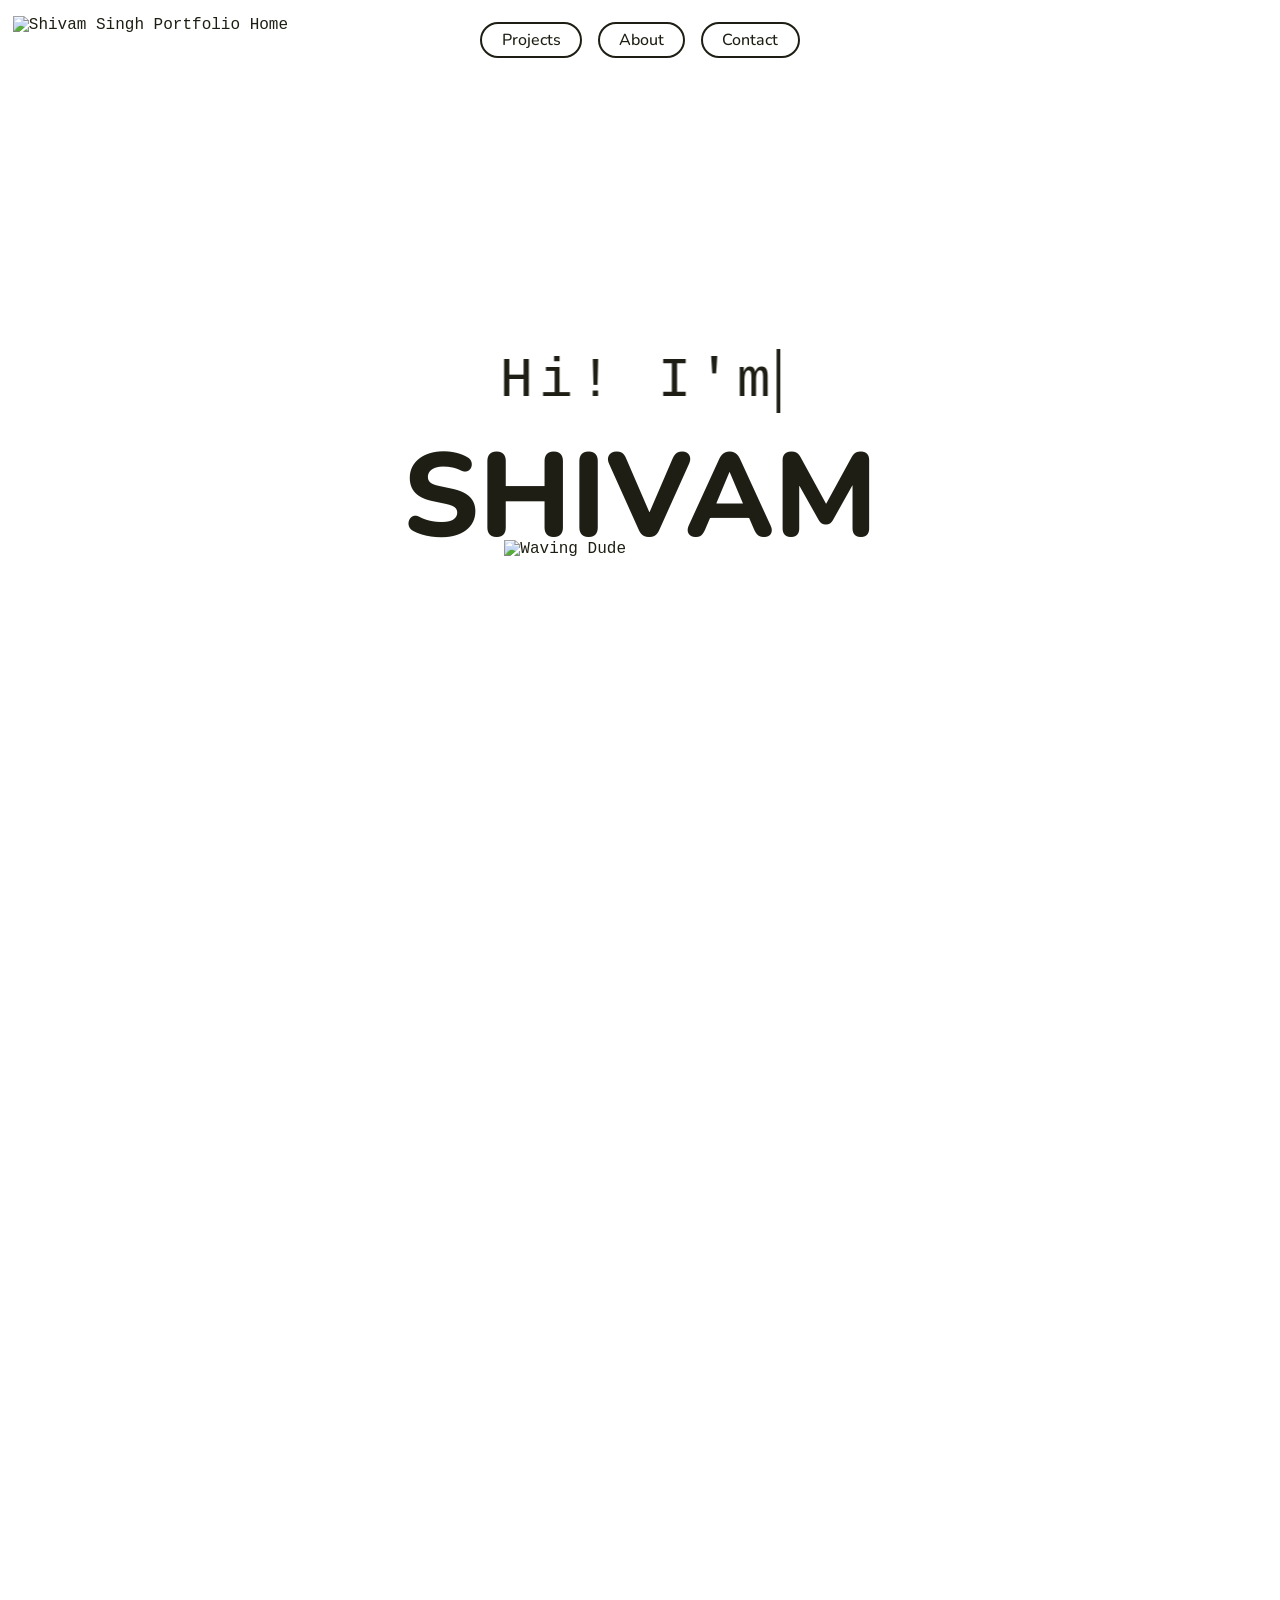
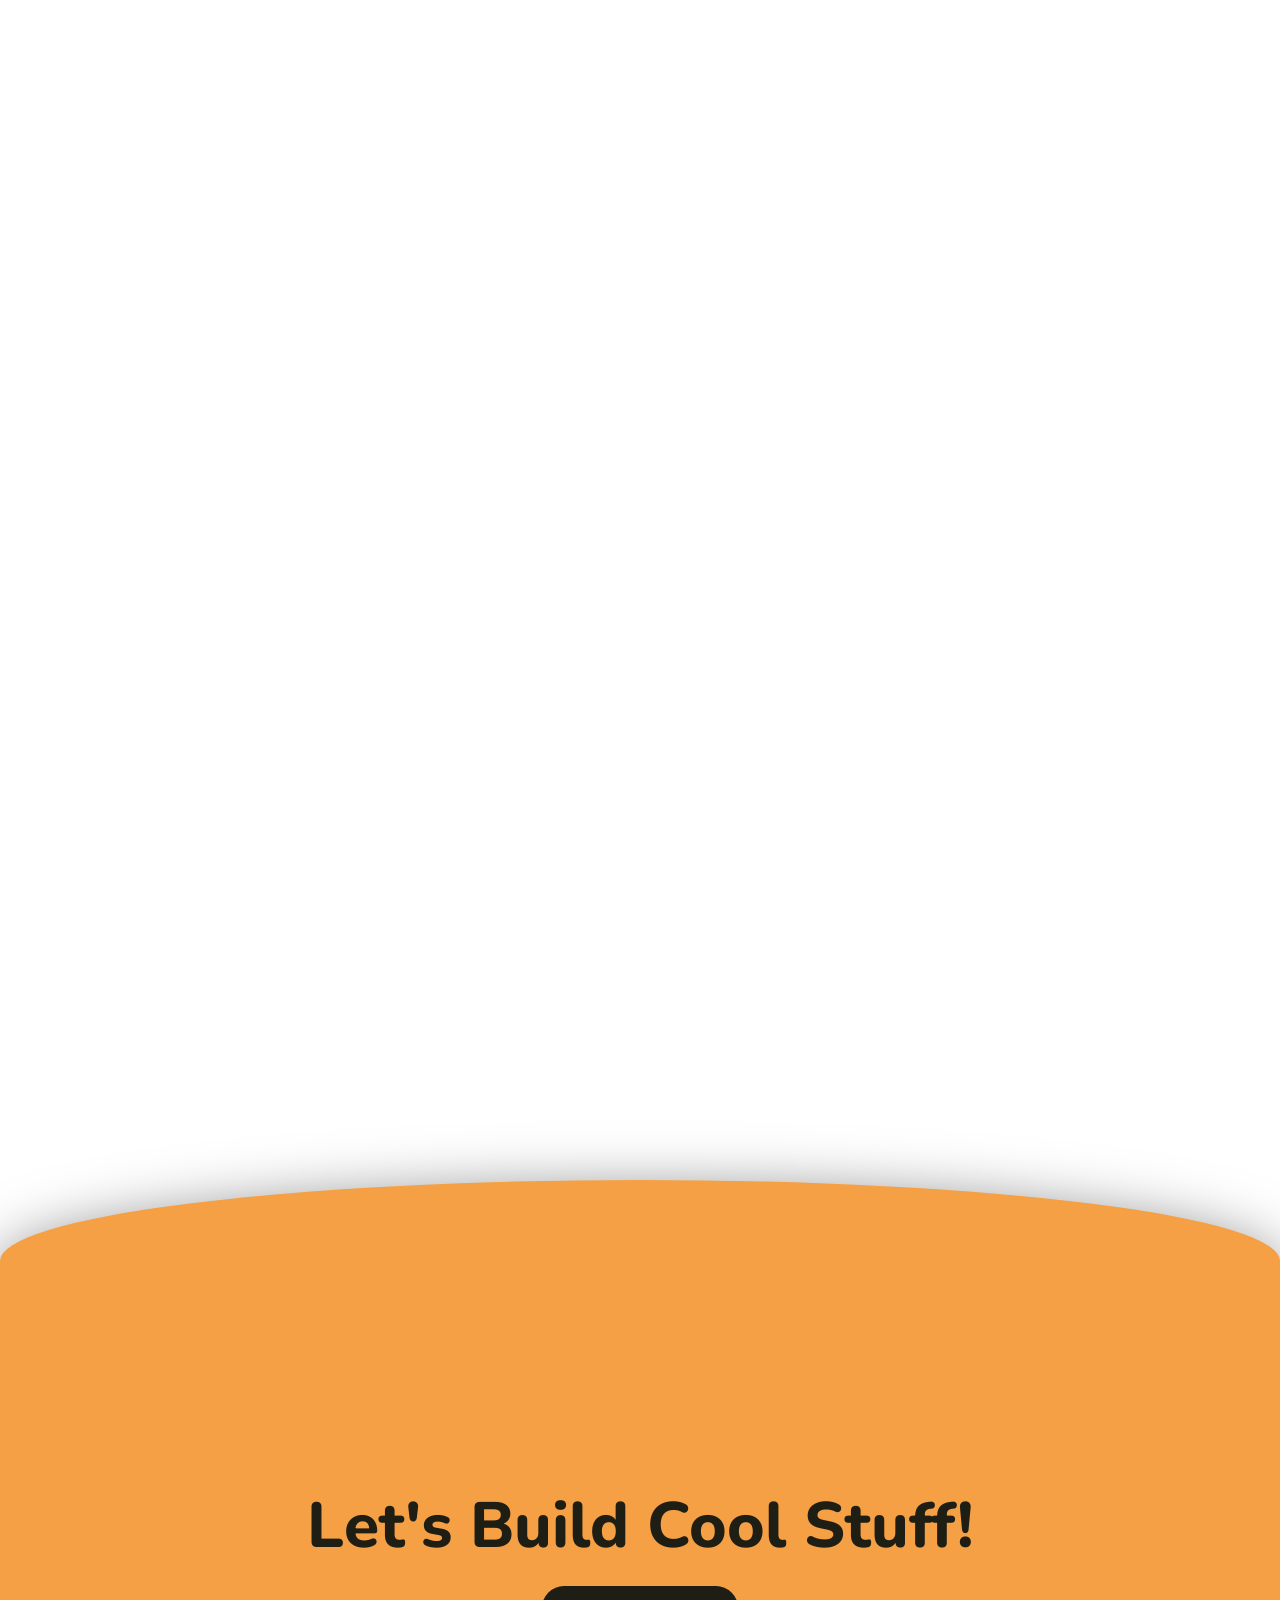
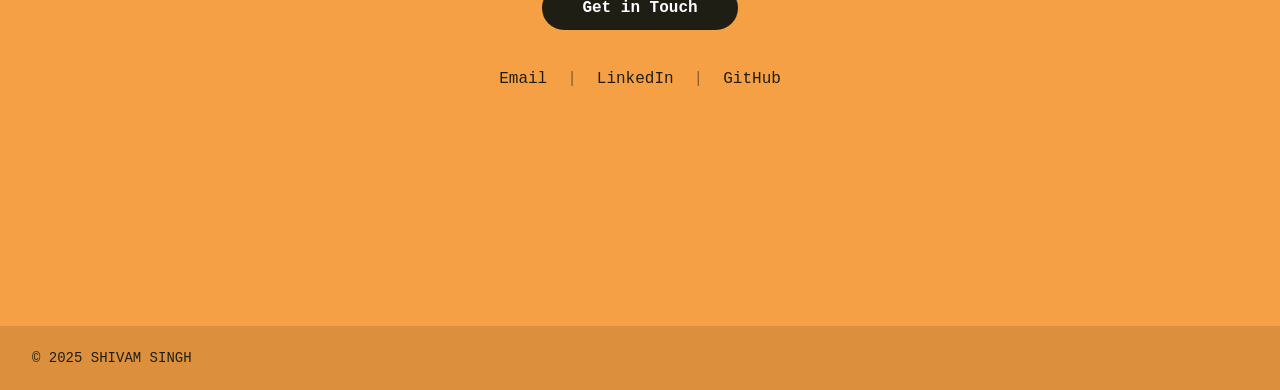
==== commit 54752bee: "Personalize portfolio for Shivam Singh" ====
--- a/index.html
+++ b/index.html
@@ -75,17 +75,17 @@
   </div>
 
   <div class="categorySelect" role="group" aria-label="Drag and drop job roles" id="role-instructions">
-    <span id="Engineer" class="draggable-item" draggable="true">
-      <span class="bracket" aria-hidden="true">[</span>Engineer<span class="bracket" aria-hidden="true">]</span>
+    <span id="DataAnalyst" class="draggable-item" draggable="true">
+      <span class="bracket" aria-hidden="true">[</span>Data Analyst<span class="bracket" aria-hidden="true">]</span>
     </span>
-    <span id="Designer" class="draggable-item" draggable="true">
-      <span class="bracket" aria-hidden="true">[</span>Designer<span class="bracket" aria-hidden="true">]</span>
+    <span id="DataScientist" class="draggable-item" draggable="true">
+      <span class="bracket" aria-hidden="true">[</span>Data Scientist<span class="bracket" aria-hidden="true">]</span>
     </span>
-    <span id="Photographer" class="draggable-item" draggable="true">
-      <span class="bracket" aria-hidden="true">[</span>Photographer<span class="bracket" aria-hidden="true">]</span>
+    <span id="MLEnthusiast" class="draggable-item" draggable="true">
+      <span class="bracket" aria-hidden="true">[</span>ML Enthusiast<span class="bracket" aria-hidden="true">]</span>
     </span>
-    <span id="Programmer" class="draggable-item" draggable="true">
-      <span class="bracket" aria-hidden="true">[</span>Programmer<span class="bracket" aria-hidden="true">]</span>
+    <span id="Student" class="draggable-item" draggable="true">
+      <span class="bracket" aria-hidden="true">[</span>Student<span class="bracket" aria-hidden="true">]</span>
     </span>
   </div>
 
